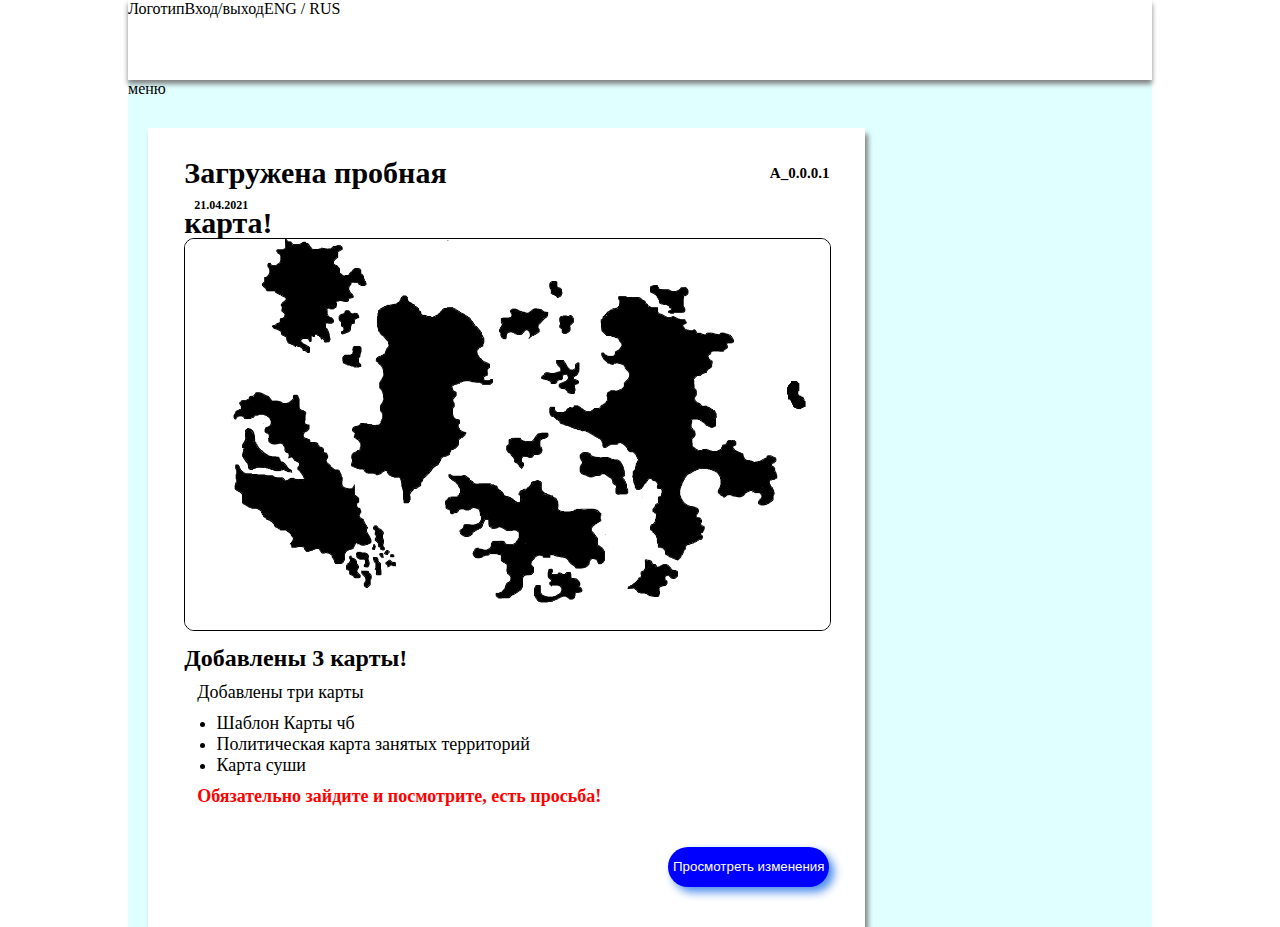
==== port/EVA/index.html @ 2a989775 "EVE" ====
<!DOCTYPE html>
<html lang="en">

<head>
   <meta charset="UTF-8">
   <meta http-equiv="X-UA-Compatible" content="IE=edge">
   <meta name="viewport" content="width=device-width, initial-scale=1.0">
   <title>EVA PROJECT</title>
   <link rel="stylesheet" href="style/main.css">
</head>

<body>

   <div class="wrapper">
      <header class="header">
         <div class="header__logo">Логотип</div>
         <div class="header__login">Вход/выход</div>
         <div class="header__lang">ENG / RUS</div>
      </header>
      <div class="menu">
         меню
      </div>
      <div class="contant">
         <div class="state">
            <h1 class="state__title">Загружена пробная карта!</h1>
            <h2 class="state__version">A_0.0.0.1</h2>
            <h3 class="state__date">21.04.2021</h3>
            <img src="img/Шаблон чб.png" alt="" class="state__img">
            <div class="state__text">
               <h2>Добавлены 3 карты!</h2>
               <p>
                  Добавлены три карты
               <ul>
                  <li>Шаблон Карты чб</li>
                  <li>Политическая карта занятых территорий</li>
                  <li>Карта суши</li>
               </ul>
               </p>
               <p id="Important">
                  Обязательно зайдите и посмотрите, есть просьба!
               </p>
            </div>
            <div class="state__showmore">
               <button><a href="page/update/21042021.html">Просмотреть изменения</a></button>
            </div>
         </div>
      </div>
   </div>

</body>

</html>
---- port/EVA/style/main.css ----
*{
   margin: 0;
   padding: 0;}
a{color: black;text-decoration: none;}
#Important{
   color: red;
   font-weight: 900;}

.wrapper{
   background: lightcyan;
   width: 80%;
   margin: 0 auto;
   min-height: 600px;}
.header{
   height: 80px;
   width: 100%;
   display: flex;
   background: white;
   border-top: none;
   box-shadow: 0px 4px 5px  grey;}
.contant{
   width: 70%;
   margin-left: 2%;
   margin-top: 30px;
   height: auto;
   display: flex;
   justify-content: center;
   min-height: 100px;
   background: white;
   box-shadow: 3px 6px 5px  grey;}

.state{
   width: 90%;
   margin-top: 20px;
   height: auto;}
.state__title{
   width: 50%;
   height: 50px;
   font-size: 30px;
   line-height: 50px;
   float: left;}
.state__version{
   width: 50%;
   height: 50px;
   line-height: 50px;
   font-size: 15px;
   text-align: right;
   float: left;}
.state__date{
   width: 100%;
   height: 20px;
   text-indent: 10px;
   font-size: 12px;
   float: left;}
.state__img{
   width: 100%;
   margin-top: 20px;
   border: 1px solid black;
   border-radius: 10px;}
.state__text{
   width: 100%;
   height: auto;
   padding: 10px 0 20px 0;}
.state__text p{
   width: 90%;
   margin-left: 2%;
   margin-top: 10px;
   font-size: 18px;}
.state__text ul{
   width: 90%;
   margin-left: 5%;
   margin-top: 10px;
   font-size: 18px;}
.state__showmore{
   width: 100%;
   float: inline-start;
   margin-top: 20px;
   margin-bottom: 40px;
   display: flex;
   justify-content: flex-end;}
.state__showmore button{
   width: 25%;
   height: 40px;
   background: blue;
   color: white;
   border: none;
   box-shadow: 5px 5px 10px rgb(73, 138, 235);
   border-radius: 30px;}
.state__showmore a{
   color: white;}
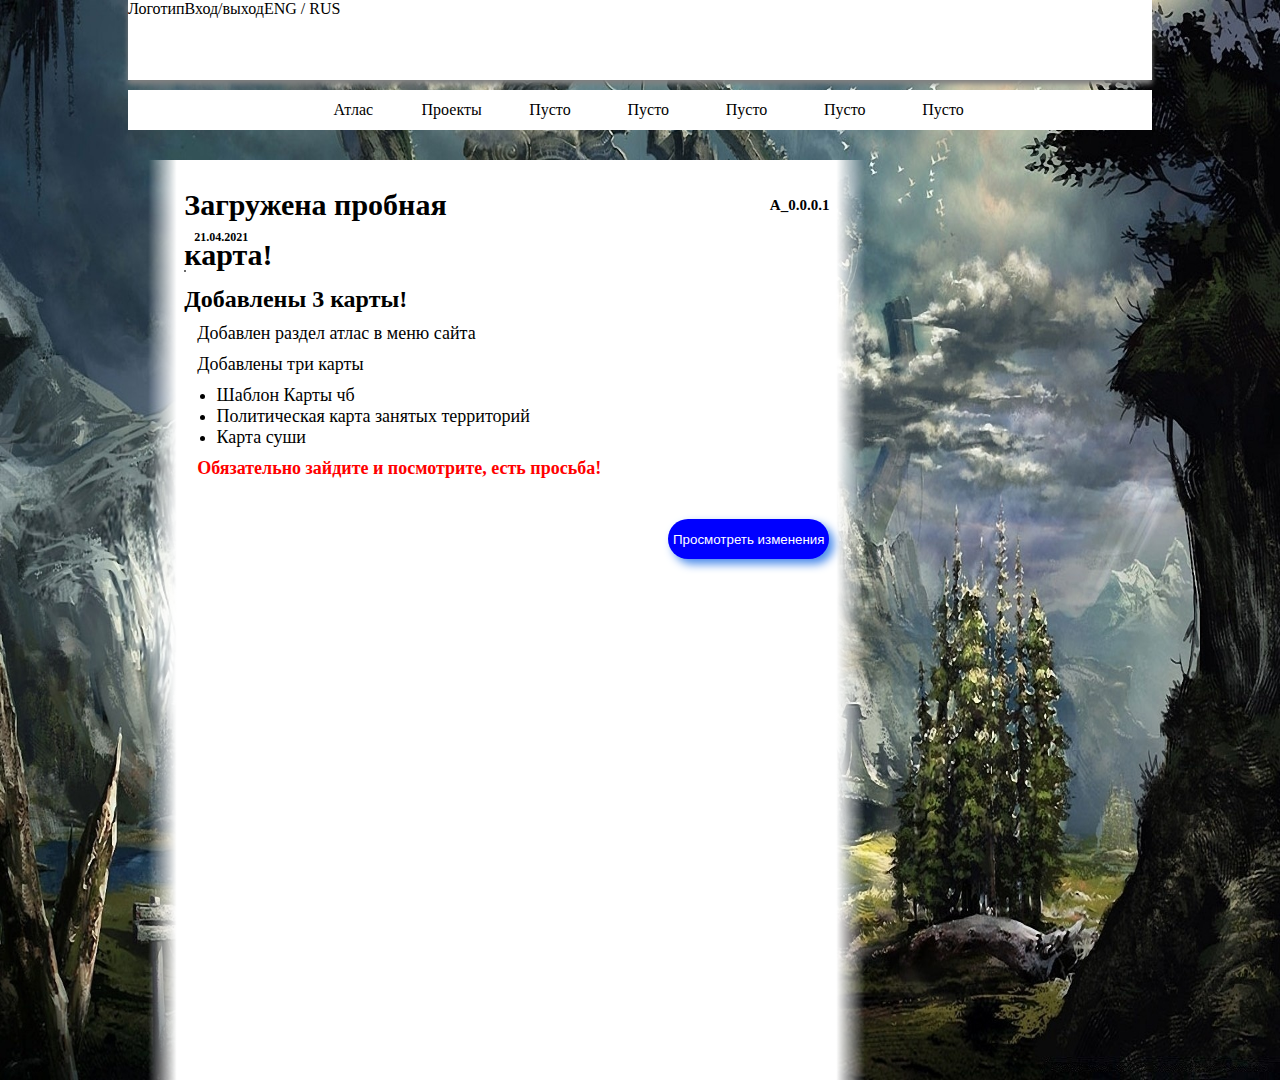
==== commit fb9876cd: "Atlas" ====
--- a/port/EVA/index.html
+++ b/port/EVA/index.html
@@ -6,19 +6,29 @@
    <meta http-equiv="X-UA-Compatible" content="IE=edge">
    <meta name="viewport" content="width=device-width, initial-scale=1.0">
    <title>EVA PROJECT</title>
+   <link rel="stylesheet" href="style/media.css">
    <link rel="stylesheet" href="style/main.css">
 </head>
 
-<body>
+<body style=" background-image: url(img/Фэнтези-природа-арты-и-обои-самые-лучшие-23.jpg); ">
 
    <div class="wrapper">
       <header class="header">
-         <div class="header__logo">Логотип</div>
+         <div class="header__logo" id="test">Логотип</div>
          <div class="header__login">Вход/выход</div>
          <div class="header__lang">ENG / RUS</div>
       </header>
       <div class="menu">
-         меню
+         <ul>
+
+            <li><a href="page/atlas/atlas.html">Атлас</a></li>
+            <li>Проекты</li>
+            <li>Пусто</li>
+            <li>Пусто</li>
+            <li>Пусто</li>
+            <li>Пусто</li>
+            <li>Пусто</li>
+         </ul>
       </div>
       <div class="contant">
          <div class="state">
@@ -28,6 +38,7 @@
             <img src="img/Шаблон чб.png" alt="" class="state__img">
             <div class="state__text">
                <h2>Добавлены 3 карты!</h2>
+               <p>Добавлен раздел атлас в меню сайта</p>
                <p>
                   Добавлены три карты
                <ul>
@@ -41,7 +52,7 @@
                </p>
             </div>
             <div class="state__showmore">
-               <button><a href="page/update/21042021.html">Просмотреть изменения</a></button>
+               <button><a href="page/atlas/atlas.html">Просмотреть изменения</a></button>
             </div>
          </div>
       </div>
--- a/port/EVA/style/main.css
+++ b/port/EVA/style/main.css
@@ -5,12 +5,18 @@
 #Important{
    color: red;
    font-weight: 900;}
-
+   @import url('https://fonts.googleapis.com/css2?family=Forum&display=swap');
+body{
+   font-family: 'Forum', cursive;
+   background-size: 100% 100%;
+   
+}
 .wrapper{
-   background: lightcyan;
    width: 80%;
    margin: 0 auto;
    min-height: 600px;}
+
+
 .header{
    height: 80px;
    width: 100%;
@@ -18,20 +24,51 @@
    background: white;
    border-top: none;
    box-shadow: 0px 4px 5px  grey;}
+
+.menu{
+   width: 100%;
+   height: 40px;
+   background: white;
+   margin-top: 10px;
+}
+.menu ul{
+   width: 80%;
+   margin: 0 auto;
+   height: 40px;
+   display: flex;
+   justify-content: center;
+}
+.menu ul li{
+   width: 10%;
+   margin-left: 2%;
+   display: flex;
+   align-items: center;
+   justify-content: center;
+   transition: 0.2s;
+}
+.menu ul li:hover{
+   border-bottom: 1px solid blue;
+   transition: 0.2s;
+}
+
+
+
 .contant{
    width: 70%;
    margin-left: 2%;
    margin-top: 30px;
    height: auto;
    display: flex;
-   justify-content: center;
-   min-height: 100px;
-   background: white;
-   box-shadow: 3px 6px 5px  grey;}
+   flex-direction: column;
+   align-items: center;
+   min-height: 100px;background: rgb(255,255,255);
+   background: linear-gradient(90deg, rgba(255,255,255,0) 0%, rgba(255,255,255,1) 4%, rgba(255,255,255,1) 96%, rgba(255,255,255,0) 100%);}
 
 .state{
    width: 90%;
+   background: none;
    margin-top: 20px;
+   min-height: 900px;
    height: auto;}
 .state__title{
    width: 50%;
@@ -87,4 +124,4 @@
    box-shadow: 5px 5px 10px rgb(73, 138, 235);
    border-radius: 30px;}
 .state__showmore a{
-   color: white;}+   color: white;}
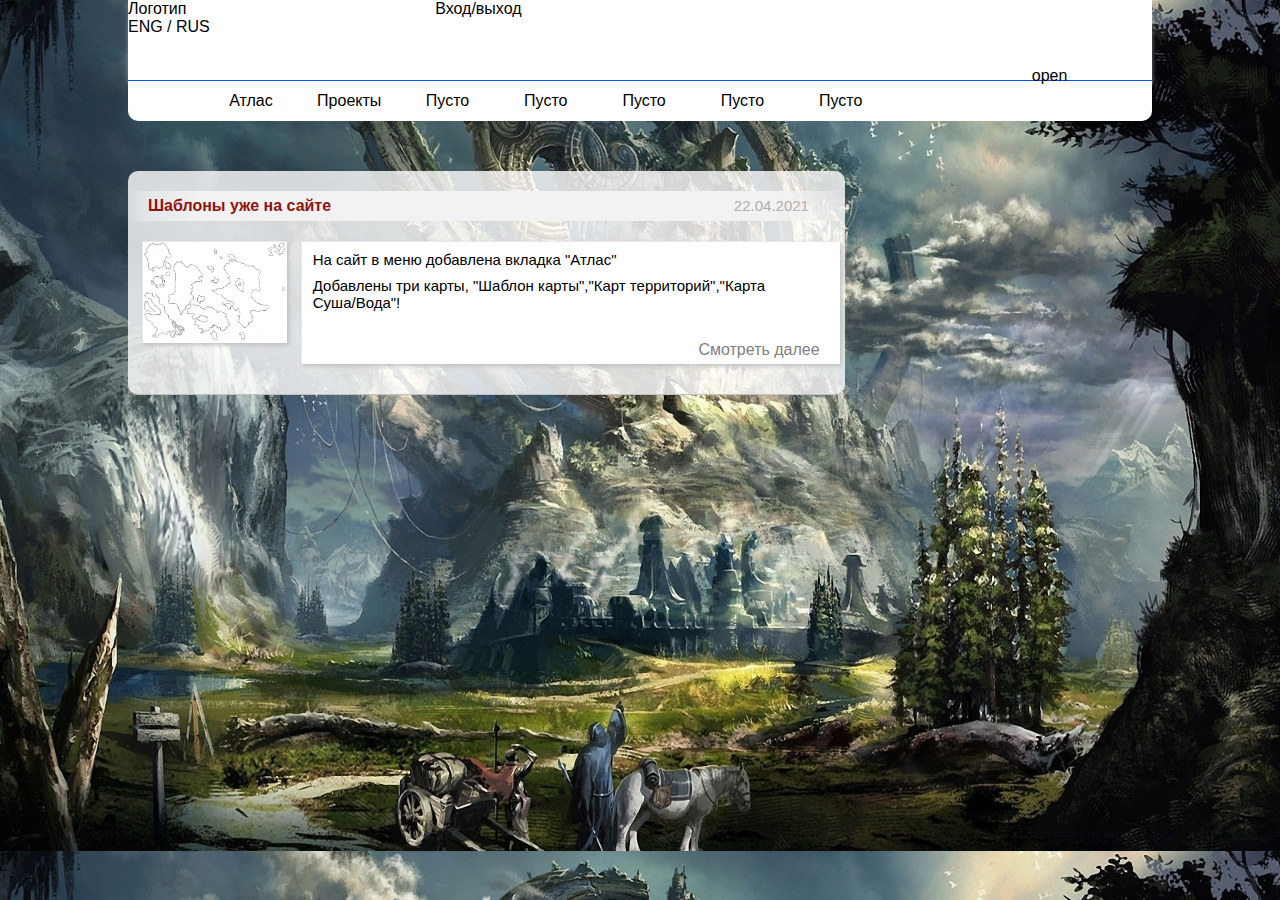
==== commit 0666bfda: "Style and media" ====
--- a/port/EVA/index.html
+++ b/port/EVA/index.html
@@ -5,22 +5,41 @@
    <meta charset="UTF-8">
    <meta http-equiv="X-UA-Compatible" content="IE=edge">
    <meta name="viewport" content="width=device-width, initial-scale=1.0">
-   <title>EVA PROJECT</title>
+   <title>EVA</title>
    <link rel="stylesheet" href="style/media.css">
    <link rel="stylesheet" href="style/main.css">
 </head>
 
-<body style=" background-image: url(img/Фэнтези-природа-арты-и-обои-самые-лучшие-23.jpg); ">
+<body>
 
    <div class="wrapper">
+
+      <div class="mobmenu" id="mobmenu">
+         <span class="mobmenu__close" onclick="document.getElementById('mobmenu').style.display ='none'">X</span>
+         <ul>
+            <a href="page/atlas/atlas.html">
+               <li>Атлас</li>
+            </a>
+            <li>Проекты</li>
+            <li>Пусто</li>
+            <li>Пусто</li>
+            <li>Пусто</li>
+            <li>Пусто</li>
+            <li>Пусто</li>
+         </ul>
+      </div>
+
       <header class="header">
          <div class="header__logo" id="test">Логотип</div>
          <div class="header__login">Вход/выход</div>
          <div class="header__lang">ENG / RUS</div>
+         <div class="header__mobailmenu" onclick="document.getElementById('mobmenu').style.display ='block'">
+            open
+         </div>
       </header>
+
       <div class="menu">
          <ul>
-
             <li><a href="page/atlas/atlas.html">Атлас</a></li>
             <li>Проекты</li>
             <li>Пусто</li>
@@ -30,34 +49,31 @@
             <li>Пусто</li>
          </ul>
       </div>
+
       <div class="contant">
-         <div class="state">
-            <h1 class="state__title">Загружена пробная карта!</h1>
-            <h2 class="state__version">A_0.0.0.1</h2>
-            <h3 class="state__date">21.04.2021</h3>
-            <img src="img/Шаблон чб.png" alt="" class="state__img">
-            <div class="state__text">
-               <h2>Добавлены 3 карты!</h2>
-               <p>Добавлен раздел атлас в меню сайта</p>
-               <p>
-                  Добавлены три карты
-               <ul>
-                  <li>Шаблон Карты чб</li>
-                  <li>Политическая карта занятых территорий</li>
-                  <li>Карта суши</li>
-               </ul>
-               </p>
-               <p id="Important">
-                  Обязательно зайдите и посмотрите, есть просьба!
-               </p>
+         <a href="page/atlas/atlas.html">
+            <div class="state">
+               <div class="state__title">
+                  <div class="title__name">Шаблоны уже на сайте</div>
+                  <div class="title__date">22.04.2021</div>
+               </div>
+               <div class="state__contant">
+                  <img src="page/atlas/img/макет.jpg" alt="" class="contant__img">
+                  <div class="contant__text">
+                     <p>На сайт в меню добавлена вкладка "Атлас"</p>
+                     <p>Добавлены три карты, "Шаблон карты","Карт территорий","Карта Суша/Вода"!</p>
+                     <span class="contant__showmore"
+                        onmouseover="document.getElementById('showmore').innerHTML= 'Смотреть далее...'"
+                        onmouseout="document.getElementById('showmore').innerHTML= 'Смотреть далее'"
+                        id="showmore">Смотреть далее</span>
+
+                  </div>
+               </div>
             </div>
-            <div class="state__showmore">
-               <button><a href="page/atlas/atlas.html">Просмотреть изменения</a></button>
-            </div>
-         </div>
+         </a>
+
       </div>
    </div>
-
 </body>
 
 </html>--- a/port/EVA/style/main.css
+++ b/port/EVA/style/main.css
@@ -5,12 +5,11 @@
 #Important{
    color: red;
    font-weight: 900;}
-   @import url('https://fonts.googleapis.com/css2?family=Forum&display=swap');
+   @import url('https://fonts.googleapis.com/css2?family=Ubuntu&display=swap');
 body{
-   font-family: 'Forum', cursive;
-   background-size: 100% 100%;
-   
-}
+   font-family: 'Ubuntu', sans-serif;
+   background-image: url(../img/Фэнтези-природа-арты-и-обои-самые-лучшие-23.jpg);
+   background-size: 100% 100%;}
 .wrapper{
    width: 80%;
    margin: 0 auto;
@@ -20,108 +19,246 @@
 .header{
    height: 80px;
    width: 100%;
-   display: flex;
    background: white;
    border-top: none;
    box-shadow: 0px 4px 5px  grey;}
+.header__logo{
+   width: 30%;
+   float: left;
+}
+.header__mobailmenu{
+   display: flex;
+   justify-content: center;
+   align-items: center;
+   width: 20%;
+   height: 100%;
+   float: right;
+}
 
 .menu{
    width: 100%;
    height: 40px;
    background: white;
-   margin-top: 10px;
-}
+   border-radius: 0 0 10px 10px;
+   border-top: 1px solid rgb(0, 81, 255) ;}
 .menu ul{
    width: 80%;
    margin: 0 auto;
    height: 40px;
    display: flex;
-   justify-content: center;
-}
+   justify-content: center;}
 .menu ul li{
    width: 10%;
    margin-left: 2%;
    display: flex;
    align-items: center;
    justify-content: center;
-   transition: 0.2s;
-}
+   transition: 0.2s;}
 .menu ul li:hover{
-   border-bottom: 1px solid blue;
-   transition: 0.2s;
-}
-
-
+   border-bottom: 1px solid rgb(0, 81, 255);
+   transition: 0.2s;}
+.mobmenu{
+
+   display: none;
+   position: fixed;
+   z-index: 3;
+   width: 100%;
+   height: 100%;
+   background: rgba(0, 81, 255, 0.842);
+}
+
+
+
+
+.mobmenu__close{
+   width: 10%;
+   height: 5%;
+   display: flex;
+   justify-content: center;
+   align-self: center;
+   color: white;
+   font-weight: 800;
+   margin-right: 5%;
+   margin-top: 2%;
+   float: right;
+}
+.mobmenu ul{
+   width: 100%;
+   height: 50%;
+   float: left;
+   margin-top: 2%;
+}
+.mobmenu ul li{
+   width: 100%;
+   height: 14%;
+   margin-top: 5px;
+   display: flex;
+   justify-content: center;
+   align-items: center;
+   color: white;
+   font-size: 18px;
+   background: rgb(55,119,255);
+   background: radial-gradient(circle, rgba(55,119,255,0.9) 11%, rgba(0,81,255,0.1) 45%, rgba(1,0,255,0.5) 100%);
+}
 
 .contant{
    width: 70%;
-   margin-left: 2%;
    margin-top: 30px;
    height: auto;
    display: flex;
+   min-height: 700px;
    flex-direction: column;
-   align-items: center;
-   min-height: 100px;background: rgb(255,255,255);
-   background: linear-gradient(90deg, rgba(255,255,255,0) 0%, rgba(255,255,255,1) 4%, rgba(255,255,255,1) 96%, rgba(255,255,255,0) 100%);}
+   border-radius: 10px;
+   background: rgba(255, 255, 255, 0);
+   align-items: center;}
 
 .state{
-   width: 90%;
-   background: none;
+   width: 100%;
+   padding: 20px 0 30px 0;
+   border-radius: 10px;
+   background: rgba(255, 255, 255, 0.801);
    margin-top: 20px;
-   min-height: 900px;
+   float: left;
+   border-bottom: 1px solid silver;
    height: auto;}
 .state__title{
+   background: rgb(251,251,251);
+   background: linear-gradient(90deg, rgba(251,251,251,0) 0%, rgba(242,242,242,0.4023984593837535) 2%, rgba(242,242,242,1) 10%, rgba(242,242,242,1) 90%, rgba(242,242,242,0.4023984593837535) 98%, rgba(255,255,255,0) 100%);
+   width: 100%;
+   height: 30px;
+   float: left;}
+.state__title:hover{
+   background: rgb(255,255,255);
+   background: linear-gradient(90deg, rgba(255,255,255,0) 0%, rgba(224,237,247,0.7) 2%, rgba(224,237,247,1) 10%, rgba(224,237,247,1) 90%, rgba(240,246,251,0.7) 98%, rgba(255,255,255,0) 100%);}
+.title__name{
    width: 50%;
-   height: 50px;
-   font-size: 30px;
-   line-height: 50px;
+   height: 100%;
+   text-align: left;
+   line-height: 30px;
+   text-indent: 20px;
+   color: #8E140E;
+   font-weight: 600;
    float: left;}
-.state__version{
-   width: 50%;
-   height: 50px;
-   line-height: 50px;
+.title__date{
+   width: 45%;
+   float: left;
    font-size: 15px;
+   font-weight: 500;
+   color: rgb(175, 175, 175);
+   height: 100%;
    text-align: right;
+   line-height: 30px;}
+.state__contant{
+   width: 100%;}
+.contant__img{
+   width: 20%;
+   float: left;
+   margin-left: 2%;
+   margin-top: 20px;
+   transition: 0.2s;
+   box-shadow: 2px 2px 4px silver;
+   border-top: 1px solid rgb(233, 233, 233);
+   border-left: 1px solid rgb(233, 233, 233);}
+.contant__img:hover{
+   width: 20.2%;
+   margin-left: 1.8%;
+   margin-top: 18px;
+   transition: 0.2s;
+   box-shadow: 4px 4px 4px silver;}
+.contant__text{
+   width: 75%;
+   background: white;
+   min-height: 122px;
+   margin-left: 2%;
+   margin-top: 20px;
+   transition: 0.2s;
+   box-shadow: 2px 2px 4px silver;
+   border-top: 1px solid rgb(233, 233, 233);
+   border-left: 1px solid rgb(233, 233, 233);
    float: left;}
-.state__date{
-   width: 100%;
-   height: 20px;
-   text-indent: 10px;
-   font-size: 12px;
-   float: left;}
-.state__img{
-   width: 100%;
-   margin-top: 20px;
-   border: 1px solid black;
-   border-radius: 10px;}
-.state__text{
-   width: 100%;
+.contant__text:hover{
+   width: 75.2%;
+   margin-left: 1.8%;
+   margin-top: 18px;
+   min-height: 122px;
+   transition: 0.2s;
+   box-shadow: 4px 4px 4px silver;}
+.contant__text p{
+   width: 90%;
    height: auto;
-   padding: 10px 0 20px 0;}
-.state__text p{
-   width: 90%;
-   margin-left: 2%;
-   margin-top: 10px;
-   font-size: 18px;}
-.state__text ul{
-   width: 90%;
-   margin-left: 5%;
-   margin-top: 10px;
-   font-size: 18px;}
-.state__showmore{
-   width: 100%;
-   float: inline-start;
-   margin-top: 20px;
-   margin-bottom: 40px;
-   display: flex;
-   justify-content: flex-end;}
-.state__showmore button{
-   width: 25%;
-   height: 40px;
-   background: blue;
-   color: white;
-   border: none;
-   box-shadow: 5px 5px 10px rgb(73, 138, 235);
-   border-radius: 30px;}
-.state__showmore a{
-   color: white;}
+   font-size: 15px;
+   margin-left: 2%;
+   margin-top: 9px;}
+.contant__showmore{
+   color: grey;
+   float: right;
+   margin-top: 30px;
+   margin-right: 20px;}
+.contant__showmore:hover{
+   color: #8E140E;}
+
+@media screen and (max-width: 1024px){
+   body{
+      background-size: 100% 500px;}
+   .wrapper{
+      width: 100%;}
+   .header__login{
+      display: none;
+   }
+   .header__lang{
+      display: none;
+   }
+   .menu{
+      display: none;
+   }
+   .contant{
+      width: 100%;
+   }
+   .state{
+      border-radius: 0;
+   }
+}
+@media screen and (max-width: 350px){
+   .header{
+      height: 35px;
+   }
+   .title__name{
+      font-size: 12px;
+   }
+   .title__date{
+      font-size: 10px;
+   }
+   .contant__img{
+      width: 100%;
+   }
+   .contant__text{
+      width: 100%;
+      
+   }
+   .contant__text p{
+      width: 100%;
+      font-size: 13px;
+   }
+}
+@media screen and (min-width: 350px) and (max-width: 400px){
+   .header{
+      height: 40px;
+   }
+   .title__name{
+      font-size: 14px;
+   }
+   .title__date{
+      font-size: 12px;
+   }
+   .contant__img{
+      width: 95%;
+   }
+   .contant__text{
+      width:95%;
+      
+   }
+   .contant__text p{
+      width: 100%;
+      font-size: 15px;
+   }
+}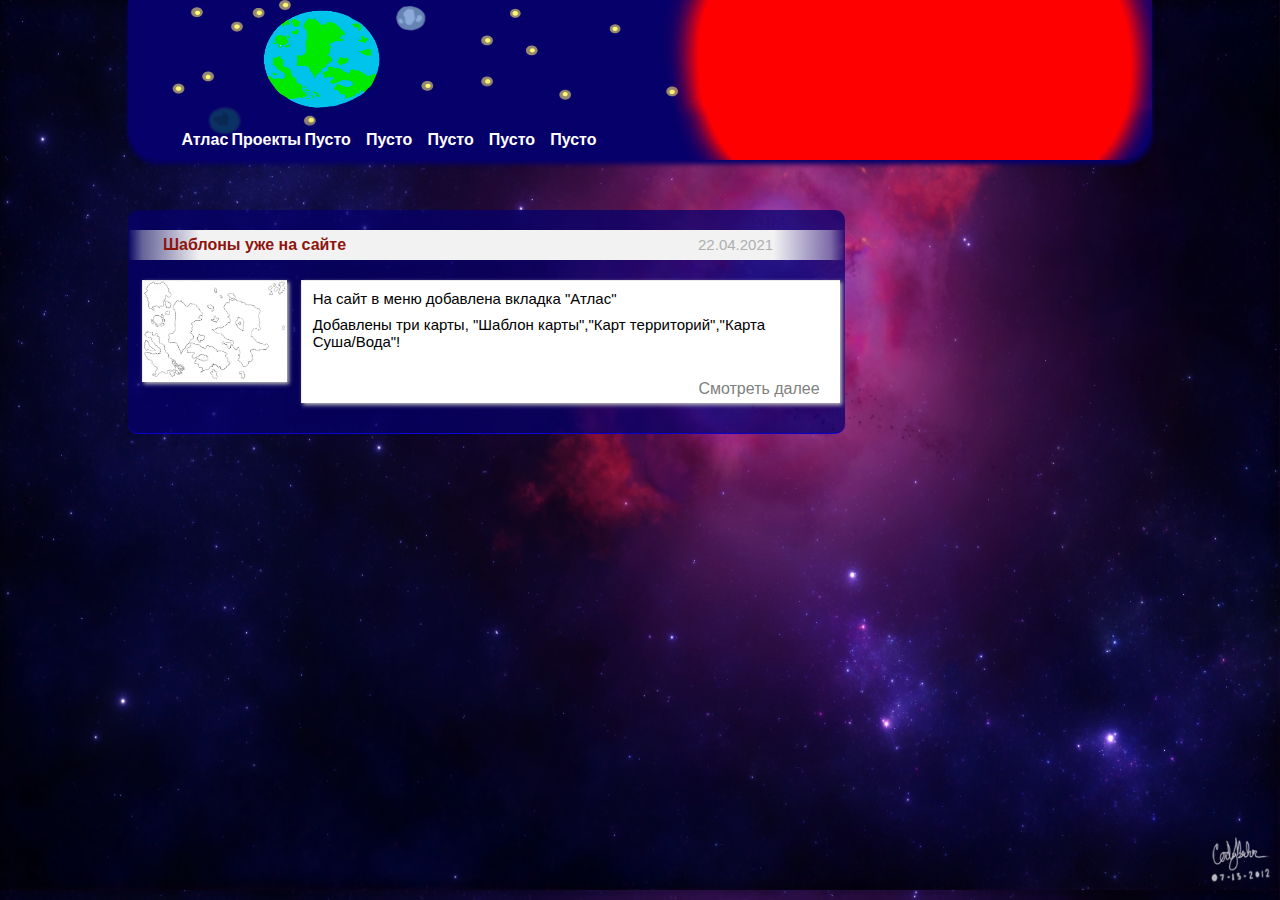
==== commit 2fde8f8f: "Gassel and eva mobile" ====
--- a/port/EVA/index.html
+++ b/port/EVA/index.html
@@ -14,6 +14,11 @@
 
    <div class="wrapper">
 
+      <!-- Шапка мобильная версия -->
+      <div class="mobailmenu">
+         <div class="mobailmenu__logo"></div>
+         <div class="mobailmenu__menu" onclick="document.getElementById('mobmenu').style.display ='block'">Open</div>
+      </div>
       <div class="mobmenu" id="mobmenu">
          <span class="mobmenu__close" onclick="document.getElementById('mobmenu').style.display ='none'">X</span>
          <ul>
@@ -28,28 +33,25 @@
             <li>Пусто</li>
          </ul>
       </div>
+      <!-- Конец шапки -->
 
+      <!-- Шапка пк версия -->
       <header class="header">
-         <div class="header__logo" id="test">Логотип</div>
-         <div class="header__login">Вход/выход</div>
-         <div class="header__lang">ENG / RUS</div>
-         <div class="header__mobailmenu" onclick="document.getElementById('mobmenu').style.display ='block'">
-            open
+         <div class="header__menu">
+            <ul>
+               <li><a href="page/atlas/atlas.html">Атлас</a></li>
+               <li>Проекты</li>
+               <li>Пусто</li>
+               <li>Пусто</li>
+               <li>Пусто</li>
+               <li>Пусто</li>
+               <li>Пусто</li>
+            </ul>
          </div>
       </header>
+      <!-- Конец шапки -->
 
-      <div class="menu">
-         <ul>
-            <li><a href="page/atlas/atlas.html">Атлас</a></li>
-            <li>Проекты</li>
-            <li>Пусто</li>
-            <li>Пусто</li>
-            <li>Пусто</li>
-            <li>Пусто</li>
-            <li>Пусто</li>
-         </ul>
-      </div>
-
+      <!-- Контент -->
       <div class="contant">
          <a href="page/atlas/atlas.html">
             <div class="state">
@@ -57,12 +59,12 @@
                   <div class="title__name">Шаблоны уже на сайте</div>
                   <div class="title__date">22.04.2021</div>
                </div>
-               <div class="state__contant">
-                  <img src="page/atlas/img/макет.jpg" alt="" class="contant__img">
-                  <div class="contant__text">
+               <div class="state__box">
+                  <img src="page/atlas/img/макет.jpg" alt="" class="state__img">
+                  <div class="state__text">
                      <p>На сайт в меню добавлена вкладка "Атлас"</p>
                      <p>Добавлены три карты, "Шаблон карты","Карт территорий","Карта Суша/Вода"!</p>
-                     <span class="contant__showmore"
+                     <span class="state__showmore"
                         onmouseover="document.getElementById('showmore').innerHTML= 'Смотреть далее...'"
                         onmouseout="document.getElementById('showmore').innerHTML= 'Смотреть далее'"
                         id="showmore">Смотреть далее</span>
@@ -73,6 +75,7 @@
          </a>
 
       </div>
+      <!-- Конец контанта -->
    </div>
 </body>
 
--- a/port/EVA/style/main.css
+++ b/port/EVA/style/main.css
@@ -5,71 +5,69 @@
 #Important{
    color: red;
    font-weight: 900;}
-   @import url('https://fonts.googleapis.com/css2?family=Ubuntu&display=swap');
+@import url('https://fonts.googleapis.com/css2?family=Ubuntu&display=swap');
 body{
    font-family: 'Ubuntu', sans-serif;
-   background-image: url(../img/Фэнтези-природа-арты-и-обои-самые-лучшие-23.jpg);
+   background-image: url(../img/bg.jpg);
    background-size: 100% 100%;}
 .wrapper{
    width: 80%;
    margin: 0 auto;
    min-height: 600px;}
 
-
+/* Шапка */
 .header{
-   height: 80px;
-   width: 100%;
-   background: white;
-   border-top: none;
-   box-shadow: 0px 4px 5px  grey;}
-.header__logo{
-   width: 30%;
-   float: left;
-}
-.header__mobailmenu{
-   display: flex;
-   justify-content: center;
-   align-items: center;
-   width: 20%;
-   height: 100%;
-   float: right;
-}
-
-.menu{
-   width: 100%;
+   background-image: url(../img/header.png);
+   background-size: 100% 100%;
+   height: 160px;
+   width: 100%;
+   border-radius: 0 0 30px 30px;
+   box-shadow: 0px 4px 5px  #06006A;}
+.header__menu{
+   width: 50%;
    height: 40px;
-   background: white;
-   border-radius: 0 0 10px 10px;
-   border-top: 1px solid rgb(0, 81, 255) ;}
-.menu ul{
-   width: 80%;
-   margin: 0 auto;
+   float: left;
+   margin-top: 120px}
+.header__menu ul{
+   width: 100%;
    height: 40px;
    display: flex;
    justify-content: center;}
-.menu ul li{
+.header__menu ul li a{
+   color: white;}
+.header__menu ul li{
    width: 10%;
+   font-weight: 600;
+   color: white;
    margin-left: 2%;
    display: flex;
    align-items: center;
    justify-content: center;
    transition: 0.2s;}
-.menu ul li:hover{
+.header__menu ul li:hover{
    border-bottom: 1px solid rgb(0, 81, 255);
    transition: 0.2s;}
+/* Шапка для смартфонов */
+.mobailmenu{
+   display: none;
+   height: 30px;
+   background: white;}
+.mobailmenu__logo{
+   width: 50%;
+   height: 100%;
+   float: left;
+   background: lightcoral;}
+.mobailmenu__menu{
+   width: 50%;
+   height: 100%;
+   float: left;}
 .mobmenu{
-
    display: none;
    position: fixed;
    z-index: 3;
    width: 100%;
    height: 100%;
-   background: rgba(0, 81, 255, 0.842);
-}
-
-
-
-
+   background: rgba(0, 81, 255, 0.842);}
 .mobmenu__close{
    width: 10%;
    height: 5%;
@@ -80,14 +78,12 @@
    font-weight: 800;
    margin-right: 5%;
    margin-top: 2%;
-   float: right;
-}
+   float: right;}
 .mobmenu ul{
    width: 100%;
    height: 50%;
    float: left;
-   margin-top: 2%;
-}
+   margin-top: 2%;}
 .mobmenu ul li{
    width: 100%;
    height: 14%;
@@ -98,9 +94,8 @@
    color: white;
    font-size: 18px;
    background: rgb(55,119,255);
-   background: radial-gradient(circle, rgba(55,119,255,0.9) 11%, rgba(0,81,255,0.1) 45%, rgba(1,0,255,0.5) 100%);
-}
-
+   background: radial-gradient(circle, rgba(55,119,255,0.9) 11%, rgba(0,81,255,0.1) 45%, rgba(1,0,255,0.5) 100%);}
+/* Контант бар */
 .contant{
    width: 70%;
    margin-top: 30px;
@@ -111,15 +106,15 @@
    border-radius: 10px;
    background: rgba(255, 255, 255, 0);
    align-items: center;}
-
+/* Статьи */
 .state{
    width: 100%;
    padding: 20px 0 30px 0;
    border-radius: 10px;
-   background: rgba(255, 255, 255, 0.801);
+   background: #05006abd;
    margin-top: 20px;
    float: left;
-   border-bottom: 1px solid silver;
+   border-bottom: 1px solid #0a00d1;
    height: auto;}
 .state__title{
    background: rgb(251,251,251);
@@ -135,12 +130,12 @@
    height: 100%;
    text-align: left;
    line-height: 30px;
-   text-indent: 20px;
+   text-indent: 35px;
    color: #8E140E;
    font-weight: 600;
    float: left;}
 .title__date{
-   width: 45%;
+   width: 40%;
    float: left;
    font-size: 15px;
    font-weight: 500;
@@ -148,9 +143,9 @@
    height: 100%;
    text-align: right;
    line-height: 30px;}
-.state__contant{
+.state__box{
    width: 100%;}
-.contant__img{
+.state__img{
    width: 20%;
    float: left;
    margin-left: 2%;
@@ -159,13 +154,13 @@
    box-shadow: 2px 2px 4px silver;
    border-top: 1px solid rgb(233, 233, 233);
    border-left: 1px solid rgb(233, 233, 233);}
-.contant__img:hover{
+.state__img:hover{
    width: 20.2%;
    margin-left: 1.8%;
    margin-top: 18px;
    transition: 0.2s;
    box-shadow: 4px 4px 4px silver;}
-.contant__text{
+.state__text{
    width: 75%;
    background: white;
    min-height: 122px;
@@ -176,65 +171,55 @@
    border-top: 1px solid rgb(233, 233, 233);
    border-left: 1px solid rgb(233, 233, 233);
    float: left;}
-.contant__text:hover{
+.state__text:hover{
    width: 75.2%;
    margin-left: 1.8%;
    margin-top: 18px;
    min-height: 122px;
    transition: 0.2s;
    box-shadow: 4px 4px 4px silver;}
-.contant__text p{
+.state__text p{
    width: 90%;
    height: auto;
    font-size: 15px;
    margin-left: 2%;
    margin-top: 9px;}
-.contant__showmore{
+.state__showmore{
    color: grey;
    float: right;
    margin-top: 30px;
    margin-right: 20px;}
-.contant__showmore:hover{
+.state__showmore:hover{
    color: #8E140E;}
-
+/* Мобильная адаптация */
 @media screen and (max-width: 1024px){
    body{
       background-size: 100% 500px;}
    .wrapper{
       width: 100%;}
-   .header__login{
-      display: none;
-   }
-   .header__lang{
-      display: none;
-   }
+   .header{
+      display: none;}
+   .mobailmenu{
+      display: block;}
    .menu{
-      display: none;
-   }
+      display: none;}
    .contant{
-      width: 100%;
-   }
+      width: 100%;}
    .state{
-      border-radius: 0;
-   }
+      border-radius: 0;}
+   .contant__img{
+      width: 95%;}
+   .contant__text{
+      width: 95%;}
 }
 @media screen and (max-width: 350px){
-   .header{
-      height: 35px;
-   }
    .title__name{
       font-size: 12px;
    }
    .title__date{
       font-size: 10px;
    }
-   .contant__img{
-      width: 100%;
-   }
-   .contant__text{
-      width: 100%;
-      
-   }
+   
    .contant__text p{
       width: 100%;
       font-size: 13px;
@@ -250,13 +235,6 @@
    .title__date{
       font-size: 12px;
    }
-   .contant__img{
-      width: 95%;
-   }
-   .contant__text{
-      width:95%;
-      
-   }
    .contant__text p{
       width: 100%;
       font-size: 15px;
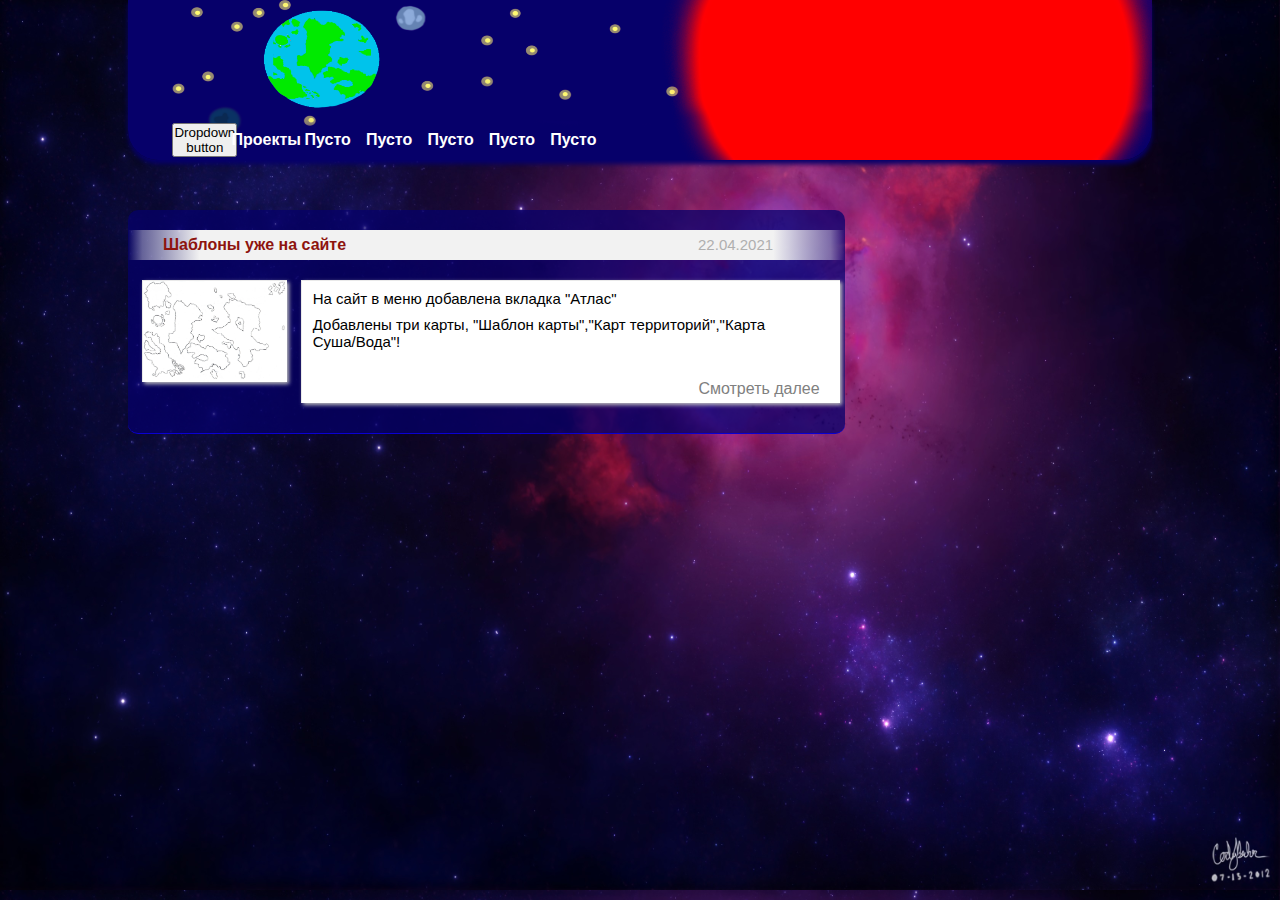
==== commit efbcb413: "123" ====
--- a/port/EVA/index.html
+++ b/port/EVA/index.html
@@ -8,6 +8,8 @@
    <title>EVA</title>
    <link rel="stylesheet" href="style/media.css">
    <link rel="stylesheet" href="style/main.css">
+   <link href="https://cdn.jsdelivr.net/npm/bootstrap@5.0.0-beta3/dist/css/bootstrap.min.css" rel="stylesheet"
+      integrity="sha384-eOJMYsd53ii+scO/bJGFsiCZc+5NDVN2yr8+0RDqr0Ql0h+rP48ckxlpbzKgwra6" crossorigin="anonymous">
 </head>
 
 <body>
@@ -22,9 +24,9 @@
       <div class="mobmenu" id="mobmenu">
          <span class="mobmenu__close" onclick="document.getElementById('mobmenu').style.display ='none'">X</span>
          <ul>
-            <a href="page/atlas/atlas.html">
-               <li>Атлас</li>
-            </a>
+
+            <li>asd</li>
+
             <li>Проекты</li>
             <li>Пусто</li>
             <li>Пусто</li>
@@ -37,9 +39,14 @@
 
       <!-- Шапка пк версия -->
       <header class="header">
+
          <div class="header__menu">
             <ul>
-               <li><a href="page/atlas/atlas.html">Атлас</a></li>
+               <li>
+                  <button type="button" id="dropdownMenuButton1" data-bs-toggle="dropdown" aria-expanded="false">
+                     Dropdown button
+                  </button>
+               </li>
                <li>Проекты</li>
                <li>Пусто</li>
                <li>Пусто</li>
